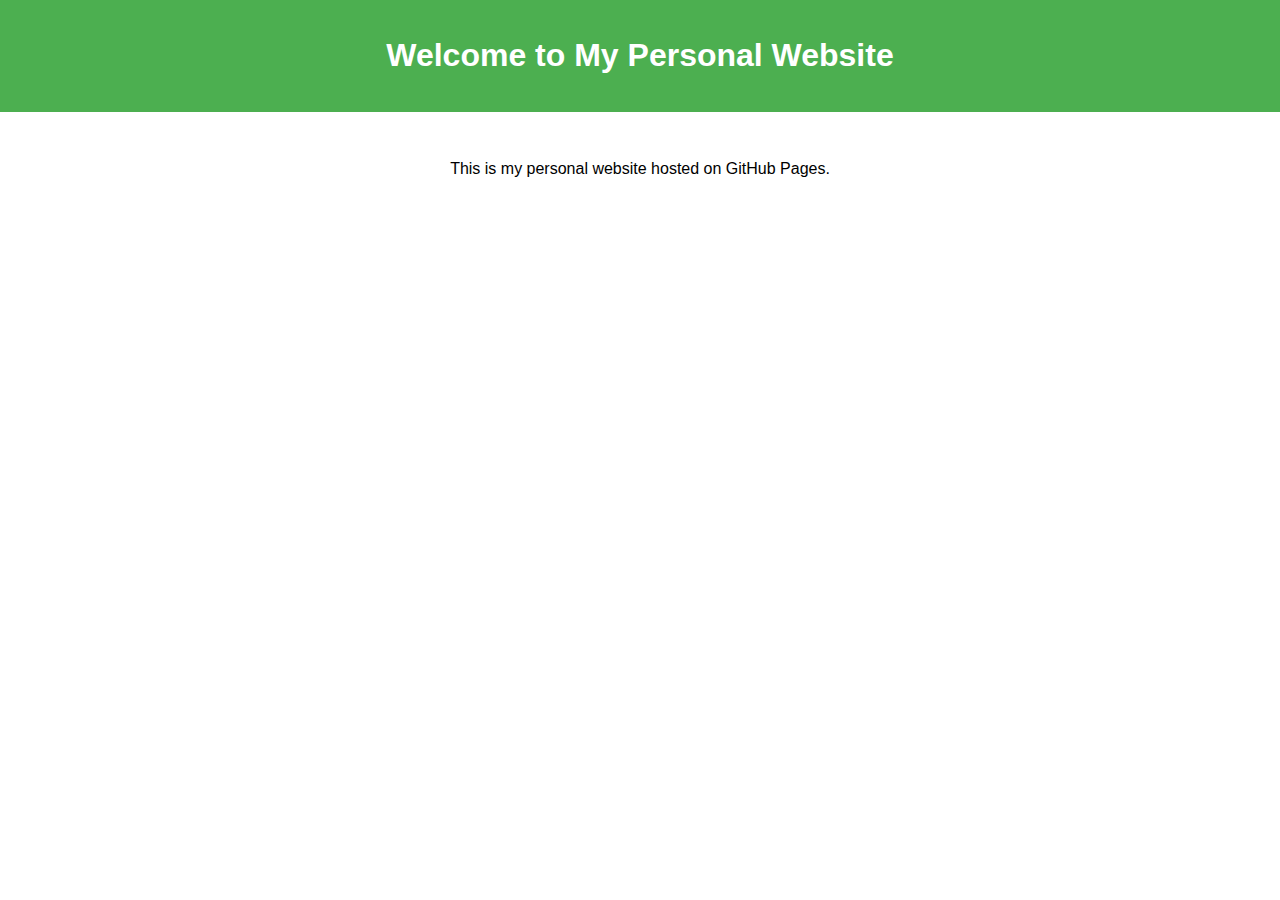
==== index.html @ 607af0b6 "1" ====
<!DOCTYPE html>
<html lang="en">
<head>
    <meta charset="UTF-8">
    <meta name="viewport" content="width=device-width, initial-scale=1.0">
    <title>My Personal Website</title>
    <style>
        body {
            font-family: Arial, sans-serif;
            text-align: center;
            margin: 0;
            padding: 0;
        }
        header {
            background: #4CAF50;
            color: white;
            padding: 1em 0;
        }
        main {
            padding: 2em;
        }
    </style>
</head>
<body>
    <header>
        <h1>Welcome to My Personal Website</h1>
    </header>
    <main>
        <p>This is my personal website hosted on GitHub Pages.</p>
    </main>
</body>
</html>
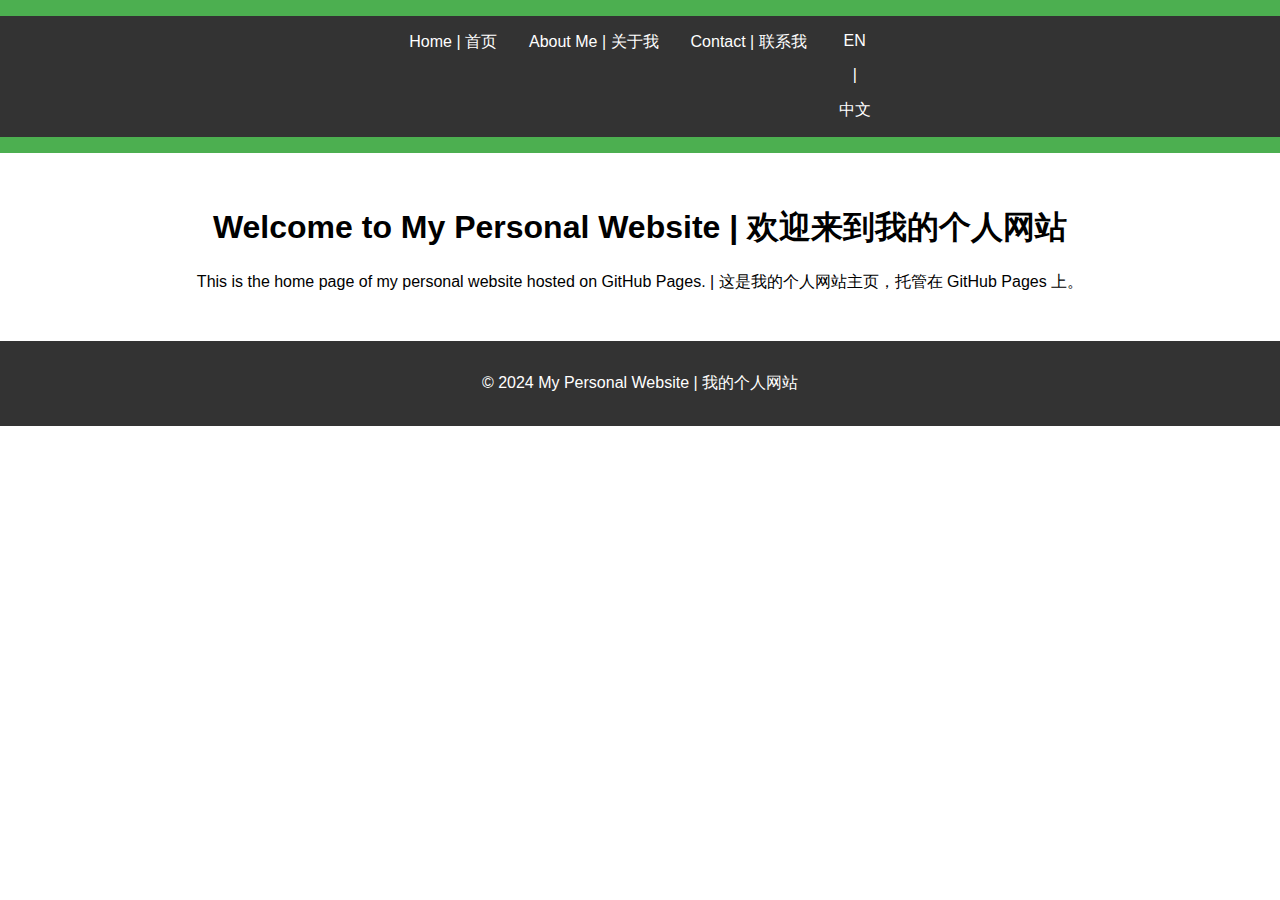
==== commit b3ddbee4: "encn" ====
--- a/index.html
+++ b/index.html
@@ -3,30 +3,28 @@
 <head>
     <meta charset="UTF-8">
     <meta name="viewport" content="width=device-width, initial-scale=1.0">
-    <title>My Personal Website</title>
-    <style>
-        body {
-            font-family: Arial, sans-serif;
-            text-align: center;
-            margin: 0;
-            padding: 0;
-        }
-        header {
-            background: #4CAF50;
-            color: white;
-            padding: 1em 0;
-        }
-        main {
-            padding: 2em;
-        }
-    </style>
+    <title>Home - My Personal Website</title>
+    <link rel="stylesheet" href="css/styles.css">
 </head>
 <body>
     <header>
-        <h1>Welcome to My Personal Website</h1>
+        <nav>
+            <ul>
+                <li><a href="index.html">Home | 首页</a></li>
+                <li><a href="about.html">About Me | 关于我</a></li>
+                <li><a href="contact.html">Contact | 联系我</a></li>
+                <li class="lang-switch">
+                    <a href="index.html">EN</a> | <a href="index_cn.html">中文</a>
+                </li>
+            </ul>
+        </nav>
     </header>
     <main>
-        <p>This is my personal website hosted on GitHub Pages.</p>
+        <h1>Welcome to My Personal Website | 欢迎来到我的个人网站</h1>
+        <p>This is the home page of my personal website hosted on GitHub Pages. | 这是我的个人网站主页，托管在 GitHub Pages 上。</p>
     </main>
+    <footer>
+        <p>&copy; 2024 My Personal Website | 我的个人网站</p>
+    </footer>
 </body>
 </html>
--- a/css/styles.css
+++ b/css/styles.css
@@ -0,0 +1,48 @@
+body {
+    font-family: Arial, sans-serif;
+    margin: 0;
+    padding: 0;
+}
+
+header {
+    background: #4CAF50;
+    color: white;
+    padding: 1em 0;
+    text-align: center;
+}
+
+nav ul {
+    list-style: none;
+    padding: 0;
+    margin: 0;
+    display: flex;
+    justify-content: center;
+    background: #333;
+}
+
+nav ul li {
+    margin: 0;
+}
+
+nav ul li a {
+    display: block;
+    padding: 1em;
+    color: white;
+    text-decoration: none;
+}
+
+nav ul li a:hover {
+    background: #555;
+}
+
+main {
+    padding: 2em;
+    text-align: center;
+}
+
+footer {
+    text-align: center;
+    padding: 1em 0;
+    background: #333;
+    color: white;
+}
